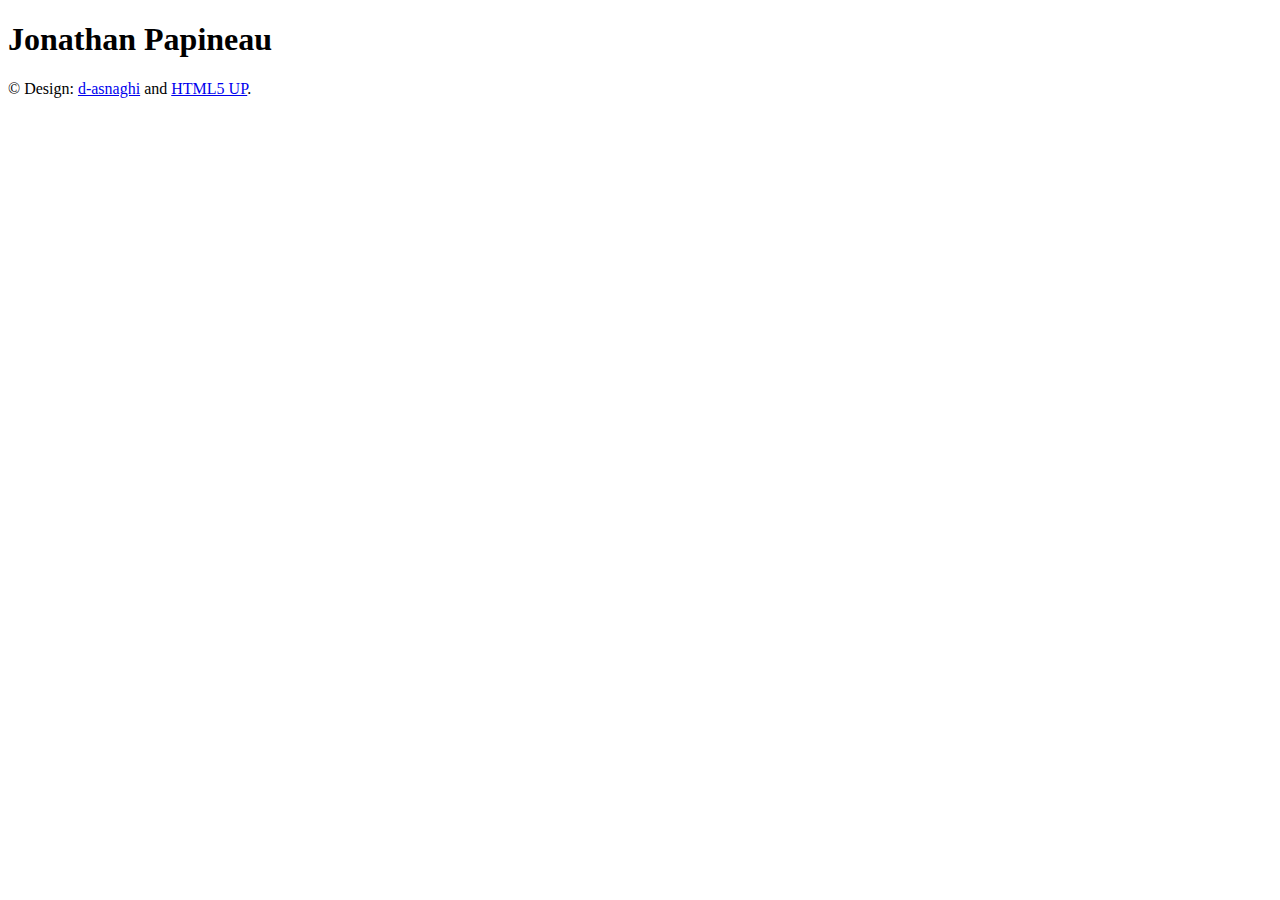
==== public/index.html @ 96726cda "Initial commit" ====
<!DOCTYPE html>
<html>
<head>
	<meta name="generator" content="Hugo 0.75.0-DEV" />
    <title>Title</title>
    <meta charset="utf-8" />
    <meta name="viewport" content="width=device-width, initial-scale=1, user-scalable=no" />
    <link rel="stylesheet" href="https://test.jpapineau.ca/assets/css/main.css"/>
    <noscript><link rel="stylesheet" href="https://test.jpapineau.ca/assets/css/noscript.css"/></noscript>
    <style>
        :root{--site-background : url("https://test.jpapineau.ca/images/bg.jpg")};
    </style> 
    
    <script src="https://identity.netlify.com/v1/netlify-identity-widget.js"></script>
</head>

<body class="is-preload">

    
        <div id="wrapper">

            
                <header id="header">
                    <div class="logo">
                        <a href="/"><span class="icon fa-"></span></a>
                    </div>
                    <div class="content">
                        <div class="inner">
                            <h1>Jonathan Papineau</h1>
                            
                        </div>
                    </div>
                    <nav>
                        <ul>
                            
                        </ul>
                    </nav>
                </header>

            
                <div id="main">

                    

                </div>

                
<footer id="footer">
    <p class="copyright">&copy; Design: <a href="https://github.com/d-asnaghi">d-asnaghi</a> and <a href="https://html5up.net">HTML5 UP</a>.</p>
</footer>

        </div>

    
    <div id="bg"></div>

</body>


    
    <script src=https://test.jpapineau.ca/assets/js/jquery.min.js></script>
    <script src=https://test.jpapineau.ca/assets/js/browser.min.js></script>
    <script src=https://test.jpapineau.ca/assets/js/breakpoints.min.js></script>
    <script src=https://test.jpapineau.ca/assets/js/util.js></script>
    <script src=https://test.jpapineau.ca/assets/js/main.js></script>

</html>
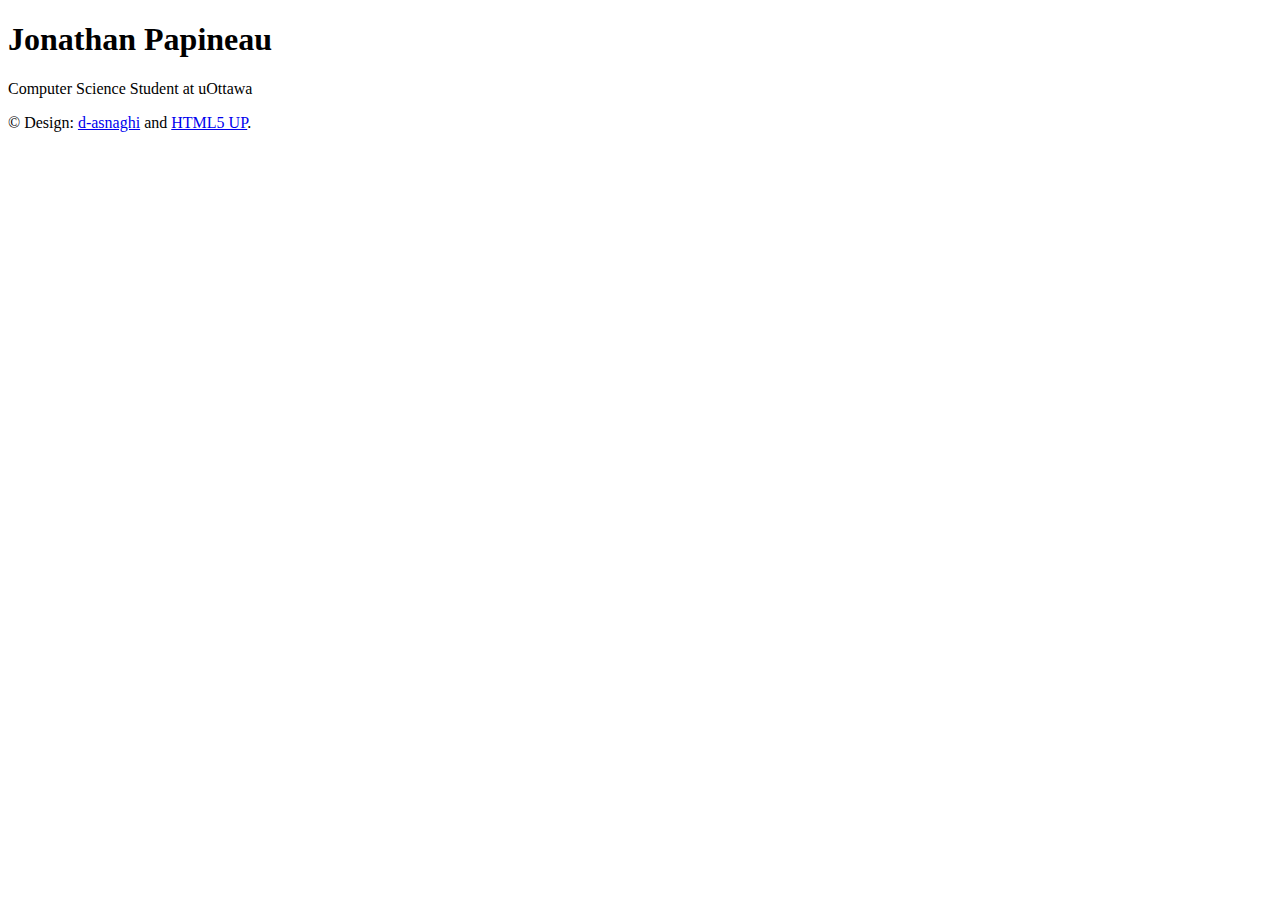
==== commit 9c78df1b: "Add content to the website" ====
--- a/public/index.html
+++ b/public/index.html
@@ -2,7 +2,7 @@
 <html>
 <head>
 	<meta name="generator" content="Hugo 0.75.0-DEV" />
-    <title>Title</title>
+    <title>Jonathan Papineau</title>
     <meta charset="utf-8" />
     <meta name="viewport" content="width=device-width, initial-scale=1, user-scalable=no" />
     <link rel="stylesheet" href="https://test.jpapineau.ca/assets/css/main.css"/>
@@ -27,6 +27,10 @@
                     <div class="content">
                         <div class="inner">
                             <h1>Jonathan Papineau</h1>
+                            
+                            <p>
+                                Computer Science Student at uOttawa
+                            </p>
                             
                         </div>
                     </div>
